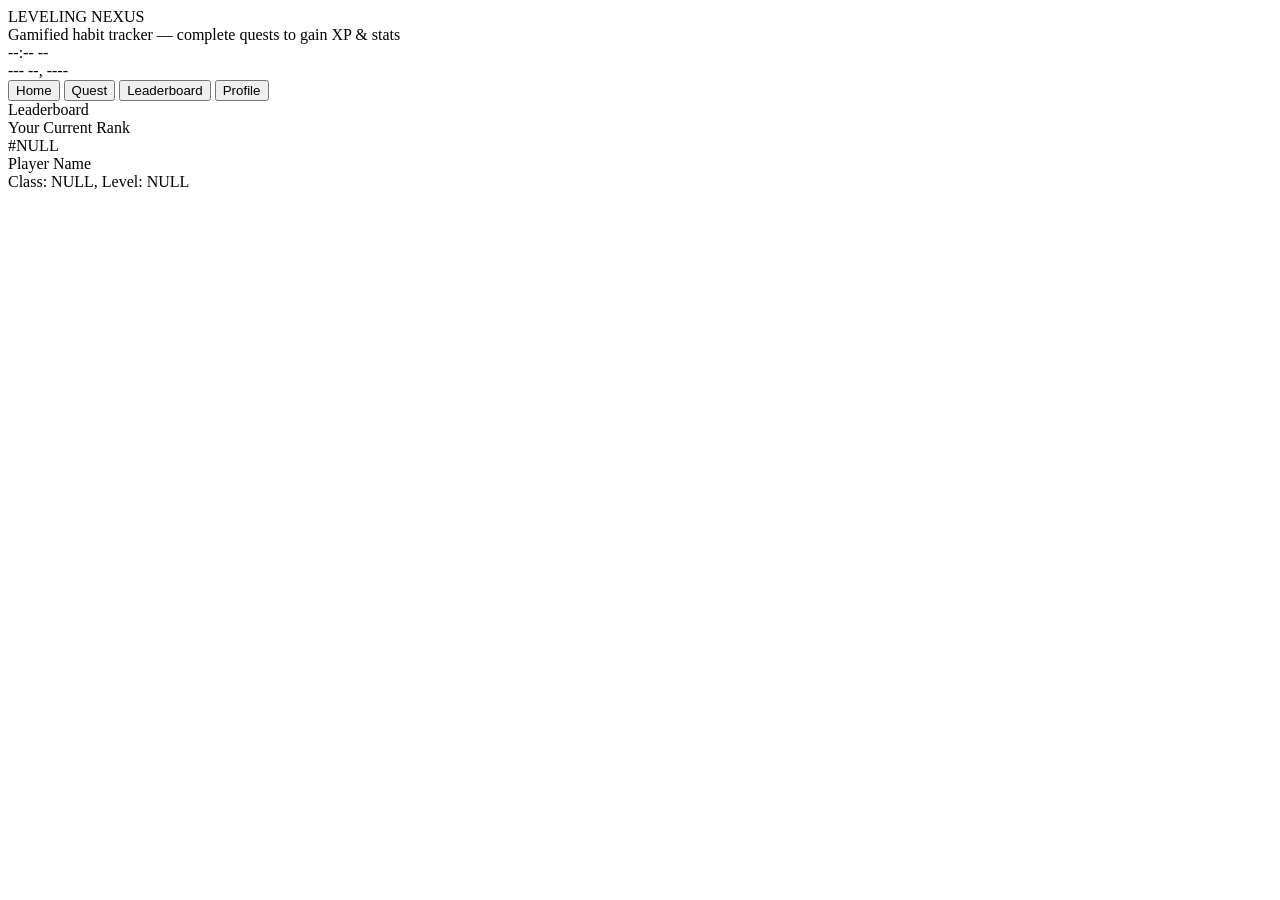
==== Leaderboard.html @ 13b66681 "Update Leaderboard.html" ====
<!DOCTYPE html>
<html lang="en">
<head>
  <meta charset="utf-8" />
  <meta name="viewport" content="width=device-width,initial-scale=1" />
  <title>Leveling Nexus — Leaderboard</title>
  
  <link rel="manifest" href="/LEVELING-NEXUS/manifest.json" />
<meta name="theme-color" content="#000000" />
<meta name="mobile-web-app-capable" content="yes" />
<meta name="apple-mobile-web-app-capable" content="yes" />
<meta name="apple-mobile-web-app-status-bar-style" content="black" />
<meta name="apple-mobile-web-app-title" content="LEVELING NEXUS" />
  
  <link rel="stylesheet" href="style.css">
  <link href="https://fonts.googleapis.com/css2?family=Orbitron:wght@400;700&display=swap" rel="stylesheet">

  <script type="module" src="x-main.js"></script>
  <script type="module" src="y-connectionError.js"></script>
  <script type="module" src="y-leaderboard.js"></script>


</head>

<body class="leaderboard">
  <div class="container">
    <header>
      <div>
        <div class="logo">LEVELING NEXUS</div>
        <div class="subtitle">Gamified habit tracker — complete quests to gain XP & stats</div>
      </div>

      <div class="nav-buttons">
        <!-- LIVE CLOCK -->
      <div class="header-clock">
        <div class="clock-time" id="clock-time">--<span class="clock-colon">:</span>-- --</div>
        <div class="clock-date" id="clock-date">--- --, ----</div>
      </div>

        <div class="all-nav">
        <button class="nav-btn" onclick="toHome()">Home</button>
        <button class="nav-btn" onclick="toQuest()">Quest</button>
        <button class="nav-btn active">Leaderboard</button>
        <button class="nav-btn" onclick="toProfile()">Profile</button>
      </div>

      </div>
    </header>

    <main>
      <div class="card">
        <div class="section-title">Leaderboard</div>

        <div class="leaderboard-list" id="leaderboard-list">
          
          </div>
          <div class="leaderboard-placeholder" id="leaderboard-placeholder"></div>
      </div> 
          <!-- Your Current Rank Section -->
<div class="your-current-rank">
  <div class="section-title">Your Current Rank</div>
  <div class="current-rank-info">
    <div class="rank">#NULL</div> <!-- Placeholder for current rank -->
    <div class="name">Player Name</div> <!-- Placeholder for player name -->
    <div class="class">Class: NULL, Level: NULL</div> <!-- Placeholder for XP -->
  </div>
</div>

      </div>
    </main>

    <footer></footer>

  </div>

  <script src="script.js"></script>
</body>
</html>
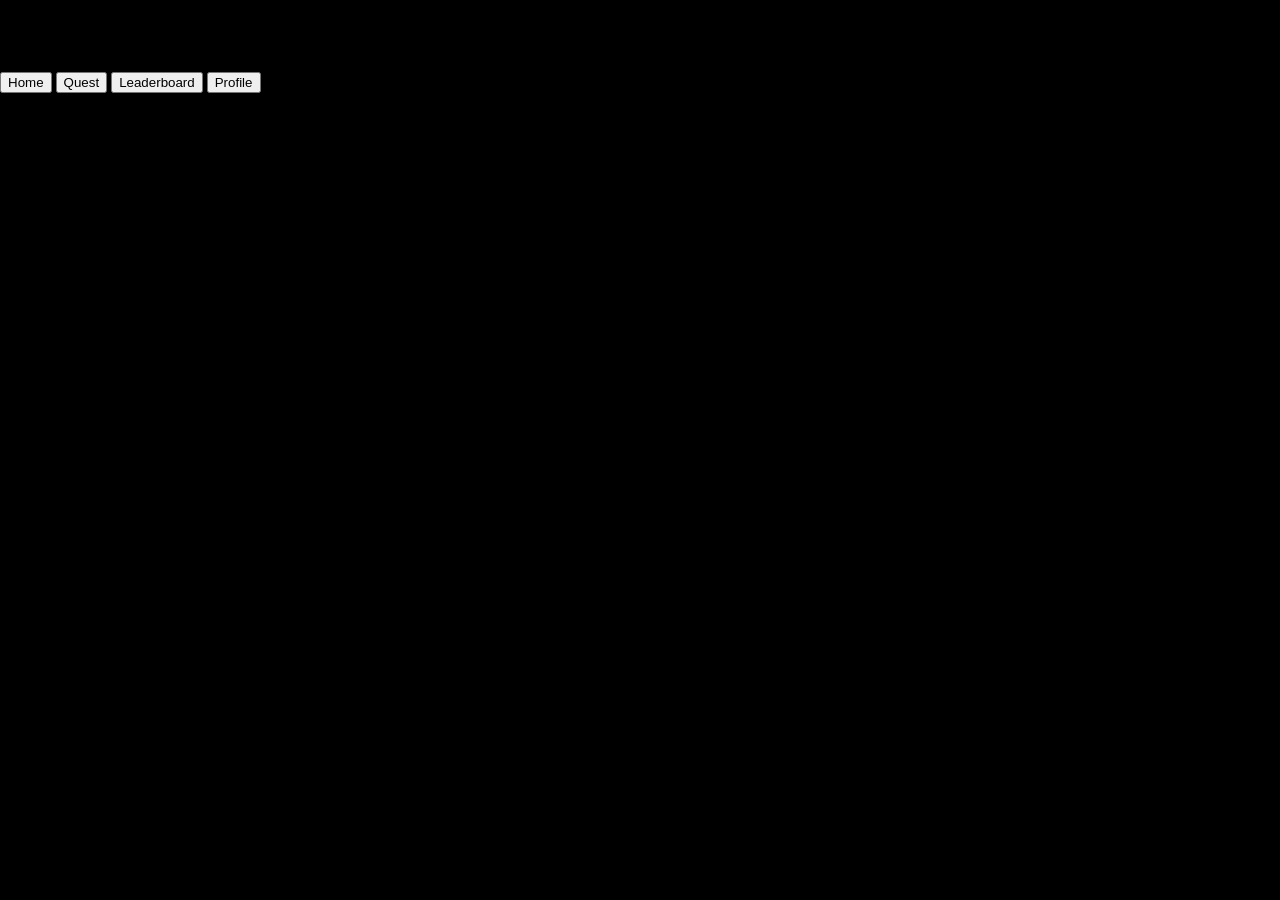
==== commit 203d0bc8: "Update Leaderboard.html" ====
--- a/Leaderboard.html
+++ b/Leaderboard.html
@@ -7,10 +7,43 @@
   
   <link rel="manifest" href="/LEVELING-NEXUS/manifest.json" />
 <meta name="theme-color" content="#000000" />
-<meta name="mobile-web-app-capable" content="yes" />
-<meta name="apple-mobile-web-app-capable" content="yes" />
-<meta name="apple-mobile-web-app-status-bar-style" content="black" />
-<meta name="apple-mobile-web-app-title" content="LEVELING NEXUS" />
+
+  
+<!-- =====================================================
+     LEVELING NEXUS — PWA Meta Tags (add to ALL HTML pages)
+     Place inside <head> of Login.html and every other page
+     ===================================================== -->
+
+<!-- Core PWA / Standalone mode -->
+<meta name="mobile-web-app-capable" content="yes">
+<meta name="apple-mobile-web-app-capable" content="yes">
+<meta name="apple-mobile-web-app-status-bar-style" content="black-translucent">
+<meta name="apple-mobile-web-app-title" content="NEXUS">
+
+<!-- Suppress browser chrome & loading bar -->
+<meta name="theme-color" content="#000000">
+<meta name="msapplication-navbutton-color" content="#000000">
+<meta name="msapplication-starturl" content="/LEVELING-NEXUS/Login.html">
+
+<!-- Splash screens (iOS — optional but prevents white flash) -->
+<link rel="apple-touch-icon" href="/LEVELING-NEXUS/AppIcon.png">
+<link rel="apple-touch-startup-image" href="/LEVELING-NEXUS/AppIcon.png">
+
+<!-- Manifest -->
+<link rel="manifest" href="/LEVELING-NEXUS/manifest.json">
+
+<!-- =====================================================
+     INLINE STYLE — also add this inside <style> or a
+     linked CSS file to kill any residual white flash
+     ===================================================== -->
+<style>
+  /* Prevent white flash on page load in standalone PWA */
+  html, body {
+    background-color: #000000 !important;
+    margin: 0;
+    padding: 0;
+  }
+</style>
   
   <link rel="stylesheet" href="style.css">
   <link href="https://fonts.googleapis.com/css2?family=Orbitron:wght@400;700&display=swap" rel="stylesheet">
